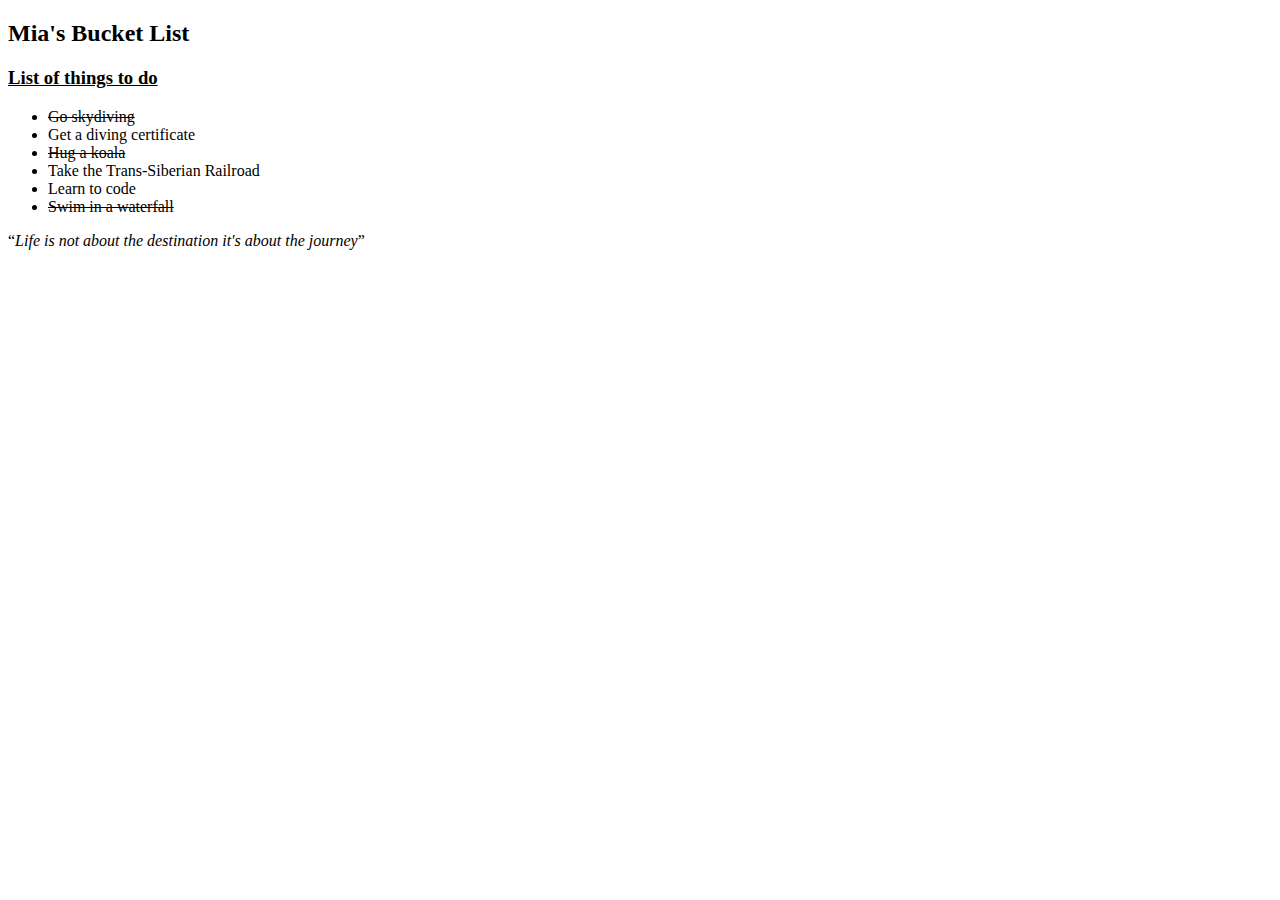
==== index.html @ bc06873c "initial commit" ====
<!DOCTYPE html>
<html lang="en">
<head>
    <meta charset="UTF-8">
    <meta http-equiv="X-UA-Compatible" content="IE=edge">
    <meta name="viewport" content="width=device-width, initial-scale=1.0">
    <title>Mia's Bucket List</title>
</head>
<body>
    <div>
    <h2>Mia's Bucket List</h2>
    <h3><u>List of things to do</u></h3>
    <ul>
        <li><s>Go skydiving</s></li>
        <li>Get a diving certificate</li>
        <li><s>Hug a koala</s></li>
        <li>Take the Trans-Siberian Railroad</li>
        <li>Learn to code</li>
        <li><s>Swim in a waterfall</s></li>
        <!-- TODO: Write more items here -->
    </ul>    
    </div>
    <div>
        <q><i>Life is not about the destination it's about the journey</i></q>
    </div>
</body>
</html>
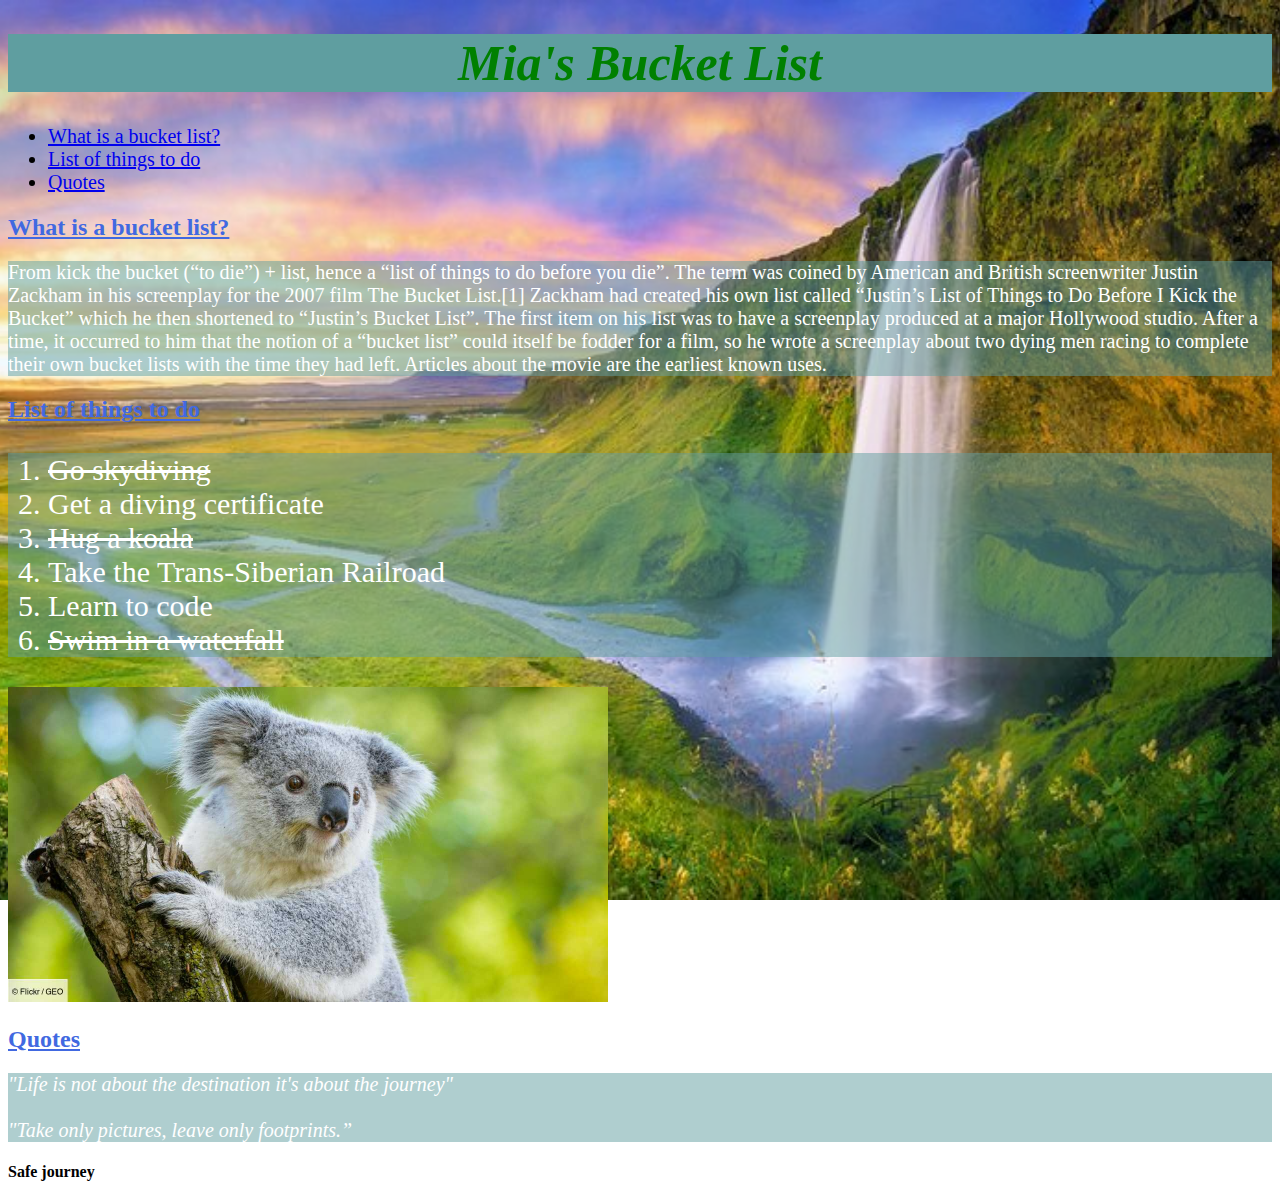
==== commit 91dc0afc: "css and html" ====
--- a/index.html
+++ b/index.html
@@ -3,25 +3,57 @@
 <head>
     <meta charset="UTF-8">
     <meta http-equiv="X-UA-Compatible" content="IE=edge">
-    <meta name="viewport" content="width=device-width, initial-scale=1.0">
+    <meta name="viewport" content="width=<device-width>, initial-scale=1.0">
     <title>Mia's Bucket List</title>
+    <link rel="stylesheet" href="styles/index.css">
 </head>
 <body>
-    <div>
-    <h2>Mia's Bucket List</h2>
-    <h3><u>List of things to do</u></h3>
-    <ul>
-        <li><s>Go skydiving</s></li>
-        <li>Get a diving certificate</li>
-        <li><s>Hug a koala</s></li>
-        <li>Take the Trans-Siberian Railroad</li>
-        <li>Learn to code</li>
-        <li><s>Swim in a waterfall</s></li>
-        <!-- TODO: Write more items here -->
-    </ul>    
-    </div>
-    <div>
-        <q><i>Life is not about the destination it's about the journey</i></q>
-    </div>
+    <header>
+        <h1>Mia's Bucket List</h1>
+        <nav>
+        <ul>
+            <li><a href="https://en.wiktionary.org/wiki/bucket_list" target="_blank"> 
+                What is a bucket list?</a></li>
+            <li><a href="#list-of-things-to-do">List of things to do</a></li>
+            <li><a href="#quotes">Quotes</a></li>
+        </ul>
+        </nav>
+    </header>
+    <main>
+       <section> <h2>What is a bucket list? </h2>
+            <p class="bucket-list-facts">From kick the bucket (“to die”) + list, hence a 
+            “list of things to do before you die”. The term was coined by American 
+            and British screenwriter Justin Zackham in his screenplay for the 2007 
+            film The Bucket List.[1] Zackham had created his own list called “Justin’s 
+            List of Things to Do Before I Kick the Bucket” which he then shortened to 
+            “Justin’s Bucket List”. The first item on his list was to have a 
+            screenplay produced at a major Hollywood studio. After a time, it occurred to 
+            him that the notion of a “bucket list” could itself be fodder for a film, so he 
+            wrote a screenplay about two dying men racing to complete their own bucket lists 
+            with the time they had left. Articles about the movie are the earliest 
+            known uses.</p></section>
+        <section id="list-of-things-to-do">
+            <h2>List of things to do</h2>
+            <ol class="list">
+            <li><s>Go skydiving</s></li>
+            <li>Get a diving certificate</li>
+            <li><s>Hug a koala</s></li>
+            <li>Take the Trans-Siberian Railroad</li>
+            <li>Learn to code</li>
+            <li><s>Swim in a waterfall</s></li>
+            <!-- TODO: Write more items here -->
+            </ol> </section> 
+            <img src="images/koala.jpg" alt="koala"title="koala in tree" width="600" height="315">
+        
+        <section id="quotes">
+            <h2>Quotes</h2>
+            <p class="quotes">
+             "Life is not about the destination it's about the journey"
+             <br>
+            <br>
+            "Take only pictures, leave only footprints.”</p>
+        </section>
+    </main>
+    <footer><h4>Safe journey</h4></footer>
 </body>
 </html>--- a/styles/index.css
+++ b/styles/index.css
@@ -0,0 +1,39 @@
+h1 {
+    color: green;
+    font-size: 50px;
+    font-style: italic;
+    text-align: center;
+    background-color: cadetblue;}
+
+nav{
+    font-size: 20px;}
+h2 {
+    color: royalblue;
+    text-decoration: underline}
+
+.bucket-list-facts {
+    font-size: 20px;
+    color: white;
+    background-color: rgb(95, 158, 160, 0.5);}
+
+.list {
+    font-size: 30px;
+    color: white;
+    background-color: rgb(95, 158, 160, 0.5);}
+
+.quotes {
+    font-style:italic;
+    color: white;
+    background-color: rgb(95, 158, 160, 0.5);
+    font-size: 20px}
+
+body {
+    background-image: url(../images/waterfall.jpg);
+    background-repeat: no-repeat;
+    background-size: cover;
+    background-position: center;
+    background-attachment: fixed;
+}
+
+
+
